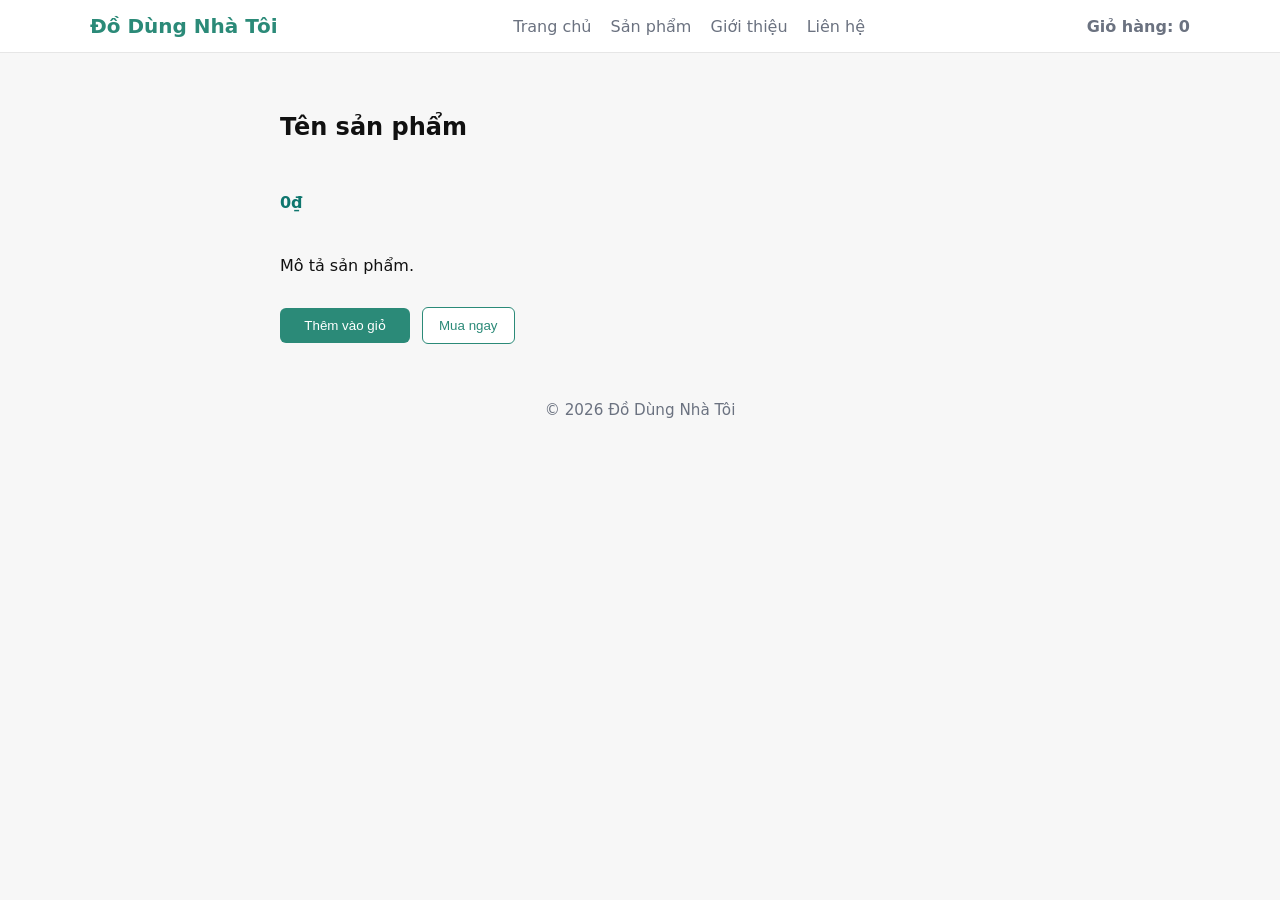
==== html/chi-tiet.html @ 404d6726 "update all" ====
<!doctype html>
<html lang="vi">
<head>
	<meta charset="utf-8" />
	<meta name="viewport" content="width=device-width,initial-scale=1" />
	<title>Chi tiết sản phẩm — Đồ Dùng Nhà Tôi</title>
	<link rel="stylesheet" href="../css/style.css">
</head>
<body>
	<header class="site-header">
		<div class="container header-inner">
			<a class="logo" href="../index.html">Đồ Dùng Nhà Tôi</a>
			<nav class="main-nav">
				<a href="../index.html">Trang chủ</a>
				<a href="san-pham.html">Sản phẩm</a>
				<a href="gioi-thieu.html">Giới thiệu</a>
				<a href="lien-he.html">Liên hệ</a>
			</nav>
			<div class="cart" id="cart">Giỏ hàng: <span id="cart-count">0</span></div>
		</div>
	</header>

	<main class="container">
		<section style="padding:24px 0;">
			<div class="product-detail">
				<img id="pd-img" src="https://via.placeholder.com/640x440?text=Sản+phẩm" alt="" style="width:100%;max-width:640px;border-radius:8px;">
				<h2 id="pd-title">Tên sản phẩm</h2>
				<p id="pd-price" class="price">0₫</p>
				<p id="pd-desc">Mô tả sản phẩm.</p>
				<div class="product-actions">
					<button id="pd-add" class="btn">Thêm vào giỏ</button>
					<button id="pd-buy" class="btn-secondary" type="button">Mua ngay</button>
				</div>
				<p id="buy-message" style="color:#0f766e;display:none;margin-top:8px;font-weight:600"></p>
			</div>
		</section>
	</main>

	<footer class="site-footer">
		<div class="container">
			<p>&copy; 2026 Đồ Dùng Nhà Tôi</p>
		</div>
	</footer>

	<script src="../js/script.js"></script>
	<script>
		// Read id from query and render product
		(function(){
			const params = new URLSearchParams(location.search);
			const id = params.get('id');
			if(id){
				// Wait until products loaded (script.js defines them synchronously)
				renderProductDetail(id);
			}
		})();
	</script>
</body>
</html>
---- css/style.css ----
/* Simple responsive styles for the household goods storefront */
:root{
	--accent:#2b8a78;
	--muted:#6b7280;
	--bg:#f7f7f7;
	--max-width:1100px;
}
*{box-sizing:border-box}
html,body{height:100%}
body{
	margin:0;font-family:system-ui,-apple-system,Segoe UI,Roboto,'Helvetica Neue',Arial;
	color:#111;background:var(--bg);-webkit-font-smoothing:antialiased;
}
.container{max-width:var(--max-width);margin:0 auto;padding:0 16px}
.site-header{background:#fff;border-bottom:1px solid #e6e6e6}
.header-inner{display:flex;align-items:center;justify-content:space-between;padding:14px 0}
.logo{font-weight:700;color:var(--accent);text-decoration:none;font-size:1.25rem}
.main-nav a{margin-left:14px;color:var(--muted);text-decoration:none}
.cart{color:var(--muted);font-weight:600}
.hero{background:linear-gradient(90deg,#e6fffb, #f0fff6);padding:48px 0;text-align:center}
.hero h1{margin:0 0 8px;font-size:2rem;color:#064e47}
.hero p{margin:0 0 16px;color:var(--muted)}
.btn{display:inline-block;background:var(--accent);color:#fff;padding:10px 16px;border-radius:6px;border:none;text-decoration:none;cursor:pointer}
.btn-secondary{display:inline-block;background:#fff;color:var(--accent);border:1px solid var(--accent);padding:10px 16px;border-radius:6px;text-decoration:none;cursor:pointer}
.product-detail{display:grid;gap:16px;max-width:720px;margin:0 auto}
.product-actions{display:flex;flex-wrap:wrap;gap:12px;align-items:center}
.product-actions .btn{min-width:130px;text-align:center}
.products{padding:36px 0}
.products h2{margin:0 0 18px;color:#0f766e}
.grid{display:grid;grid-template-columns:repeat(3,1fr);gap:18px}
.card{background:#fff;padding:12px;border-radius:8px;box-shadow:0 1px 2px rgba(0,0,0,0.04);text-align:center}
.card img{width:100%;height:160px;object-fit:cover;border-radius:6px}
.card h3{margin:12px 0 6px;font-size:1.05rem}
.price{color:#0f766e;font-weight:700;margin-bottom:12px}
.site-footer{padding:18px 0;text-align:center;color:var(--muted);font-size:0.95rem}

@media (max-width:900px){
	.grid{grid-template-columns:repeat(2,1fr)}
}
@media (max-width:560px){
	.header-inner{flex-direction:column;gap:8px;align-items:flex-start}
	.grid{grid-template-columns:1fr}
	.hero h1{font-size:1.5rem}
}
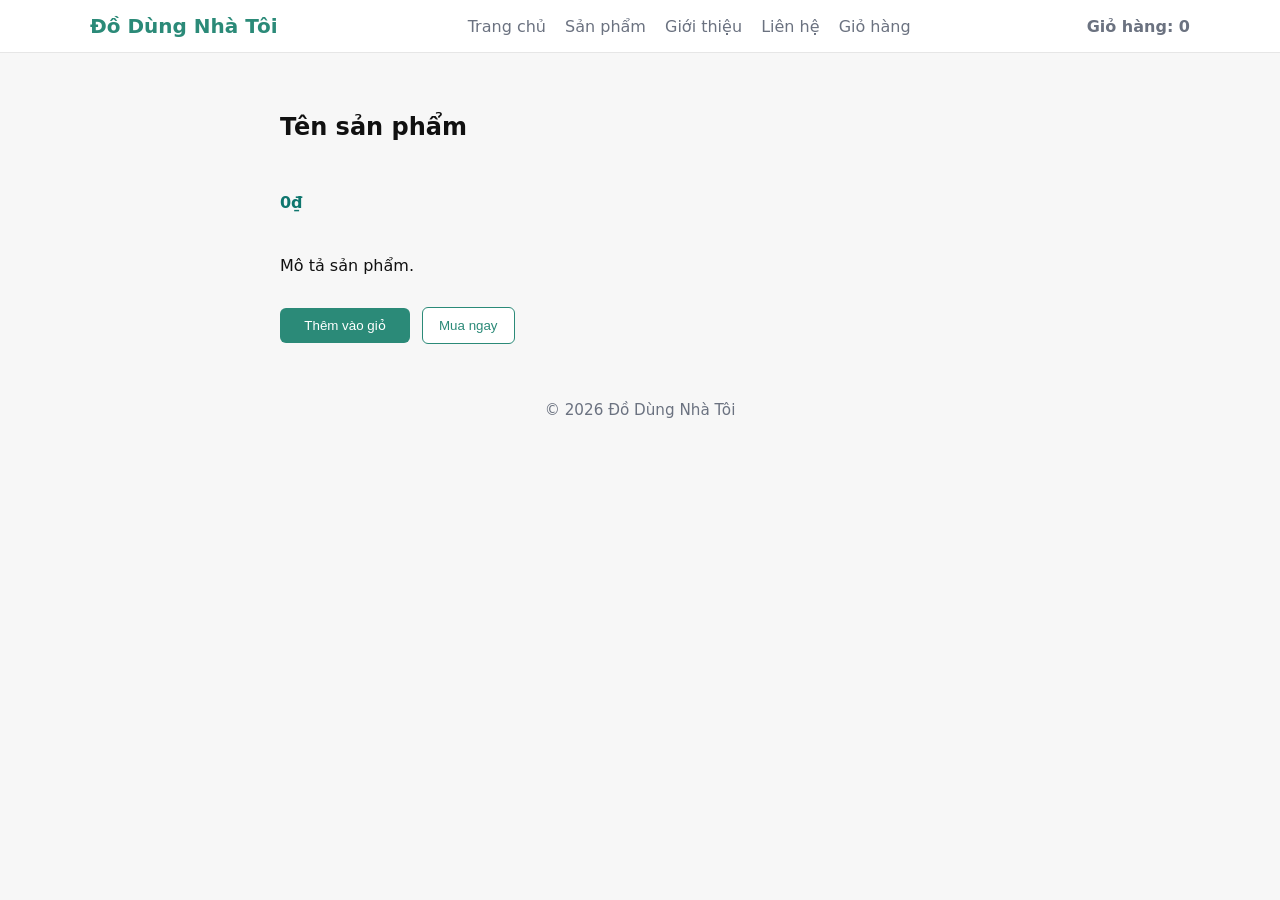
==== commit 4d720987: "update all" ====
--- a/html/chi-tiet.html
+++ b/html/chi-tiet.html
@@ -16,6 +16,7 @@
 				<a href="san-pham.html">Sản phẩm</a>
 				<a href="gioi-thieu.html">Giới thiệu</a>
 				<a href="lien-he.html">Liên hệ</a>
+				<a href="gio-hang.html">Giỏ hàng</a>
 			</nav>
 			<div class="cart" id="cart">Giỏ hàng: <span id="cart-count">0</span></div>
 		</div>
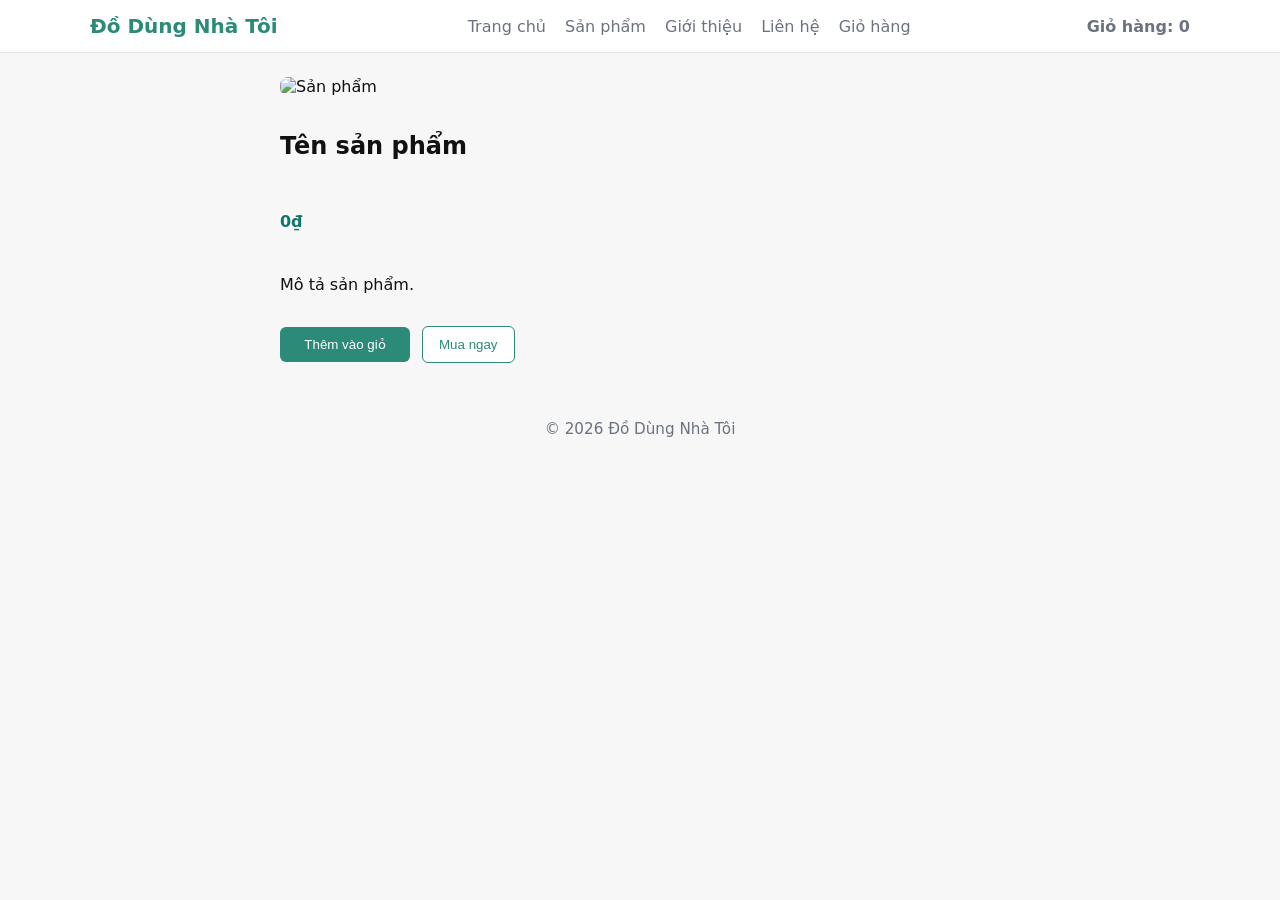
==== commit 9678d505: "update all" ====
--- a/html/chi-tiet.html
+++ b/html/chi-tiet.html
@@ -25,7 +25,7 @@
 	<main class="container">
 		<section style="padding:24px 0;">
 			<div class="product-detail">
-				<img id="pd-img" src="https://via.placeholder.com/640x440?text=Sản+phẩm" alt="" style="width:100%;max-width:640px;border-radius:8px;">
+				<img id="pd-img" src="../assets/logo.jpg" alt="Sản phẩm" style="width:100%;max-width:640px;border-radius:8px;">
 				<h2 id="pd-title">Tên sản phẩm</h2>
 				<p id="pd-price" class="price">0₫</p>
 				<p id="pd-desc">Mô tả sản phẩm.</p>
